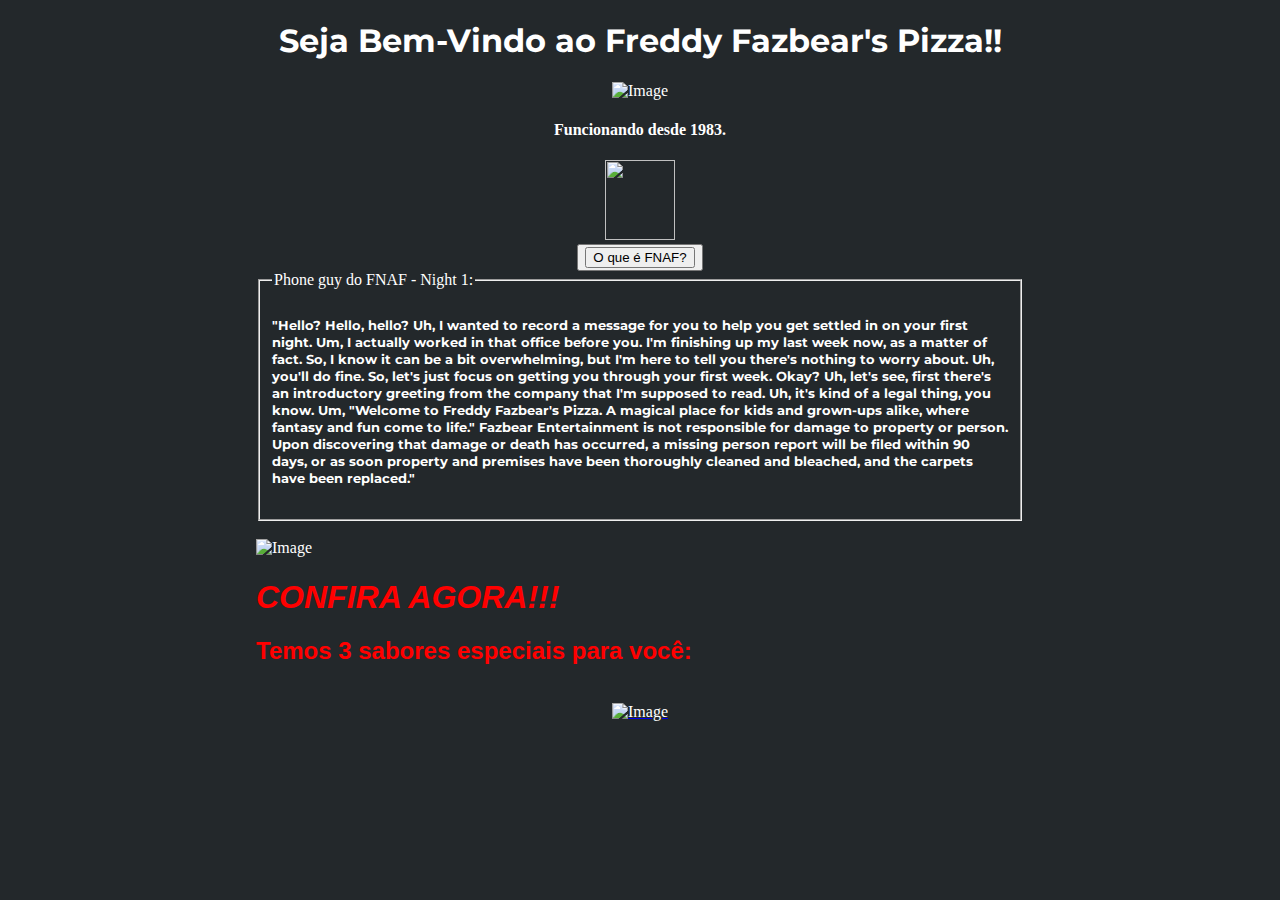
==== index.html @ 3253848c "pizzaria" ====
<!DOCTYPE html>
<html>
<head>
  <style>
    body {
      background-color: #23282B; 
      margin-right: 20%;
      margin-left: 20%;
      
    }
  </style>
  
<style>
  @import url('https://fonts.googleapis.com/css2?family=Montserrat:wght@200;900&display=swap');
</style>
  <title>Freddy Fazbear's Pizza</title>
</head>
  
<body>
  <div style="text-align:center"><font color="white">
    <h1><font face="Montserrat"> Seja Bem-Vindo ao Freddy Fazbear's Pizza!! </font></h1>
    <img src = "arquivos/fnaf.jpg" alt="Image" height="400" width="600"/>
    <h4> Funcionando desde 1983.</h4>
    <img src = "arquivos/golden.gif" height="80" width="70"/> 
  </br>
      <button style="">
        <form method = "get" action = "https://freddy-fazbears-pizza.fandom.com/pt-br/wiki/Five_Nights_at_Freddy%27s_Wiki"><input type= "submit" value = "O que é FNAF?"?></form></button></div>

  <div>
   <fieldset><legend>Phone guy do FNAF - Night 1:</legend>
    <h5><font face="Montserrat"> "Hello? Hello, hello? Uh, I wanted to record a message for you to help you get settled in on your first night. Um, I actually worked in that office before you. I'm finishing up my last week now, as a matter of fact. So, I know it can be a bit overwhelming, but I'm here to tell you there's nothing to worry about. Uh, you'll do fine. So, let's just focus on getting you through your first week. Okay?
Uh, let's see, first there's an introductory greeting from the company that I'm supposed to read. Uh, it's kind of a legal thing, you know. Um, "Welcome to Freddy Fazbear's Pizza. A magical place for kids and grown-ups alike, where fantasy and fun come to life." Fazbear Entertainment is not responsible for damage to property or person. Upon discovering that damage or death has occurred, a missing person report will be filed within 90 days, or as soon property and premises have been thoroughly cleaned and bleached, and the carpets have been replaced."</font></h5></fieldset>

      <br>
    <img src = "arquivos/fundo.jpg" alt="Image" height="100" width="100%"/>
      
    <br>
  <b><i><h1><font face="sans-serif" color="red"> CONFIRA AGORA!!! </h1></i></b>

  <h2>Temos 3 sabores especiais para você: </h2></font>
    
<br>
  <a href="pizzas.html"><font color="white">
  <center>
    <img src = "arquivos/pizzaaaa.png" alt="Image" height="400" width="600"></center> 
    </a>
</body>
</html>
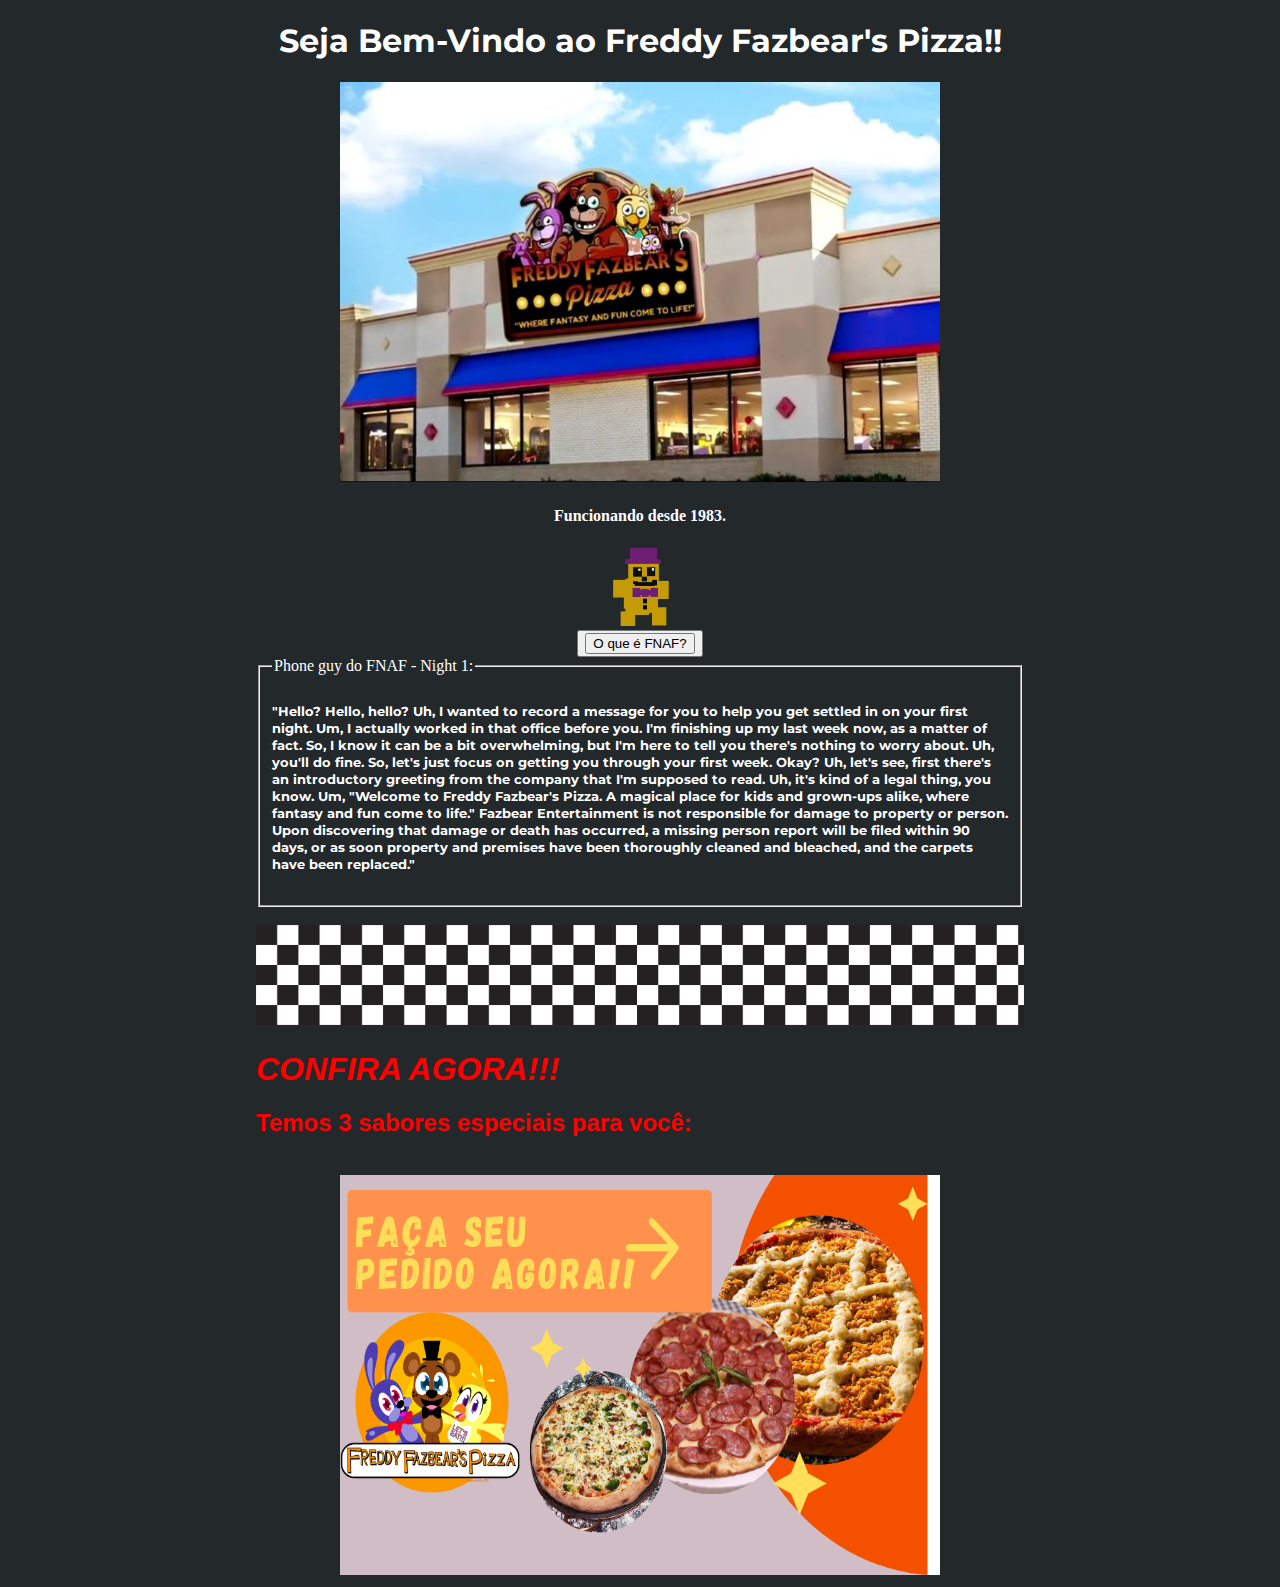
==== commit bfafbfa1: "Atualziei Pizza.html" ====
--- a/index.html
+++ b/index.html
@@ -1,6 +1,7 @@
 <!DOCTYPE html>
 <html>
 <head>
+  <meta charset="UTF-8">
   <style>
     body {
       background-color: #23282B; 
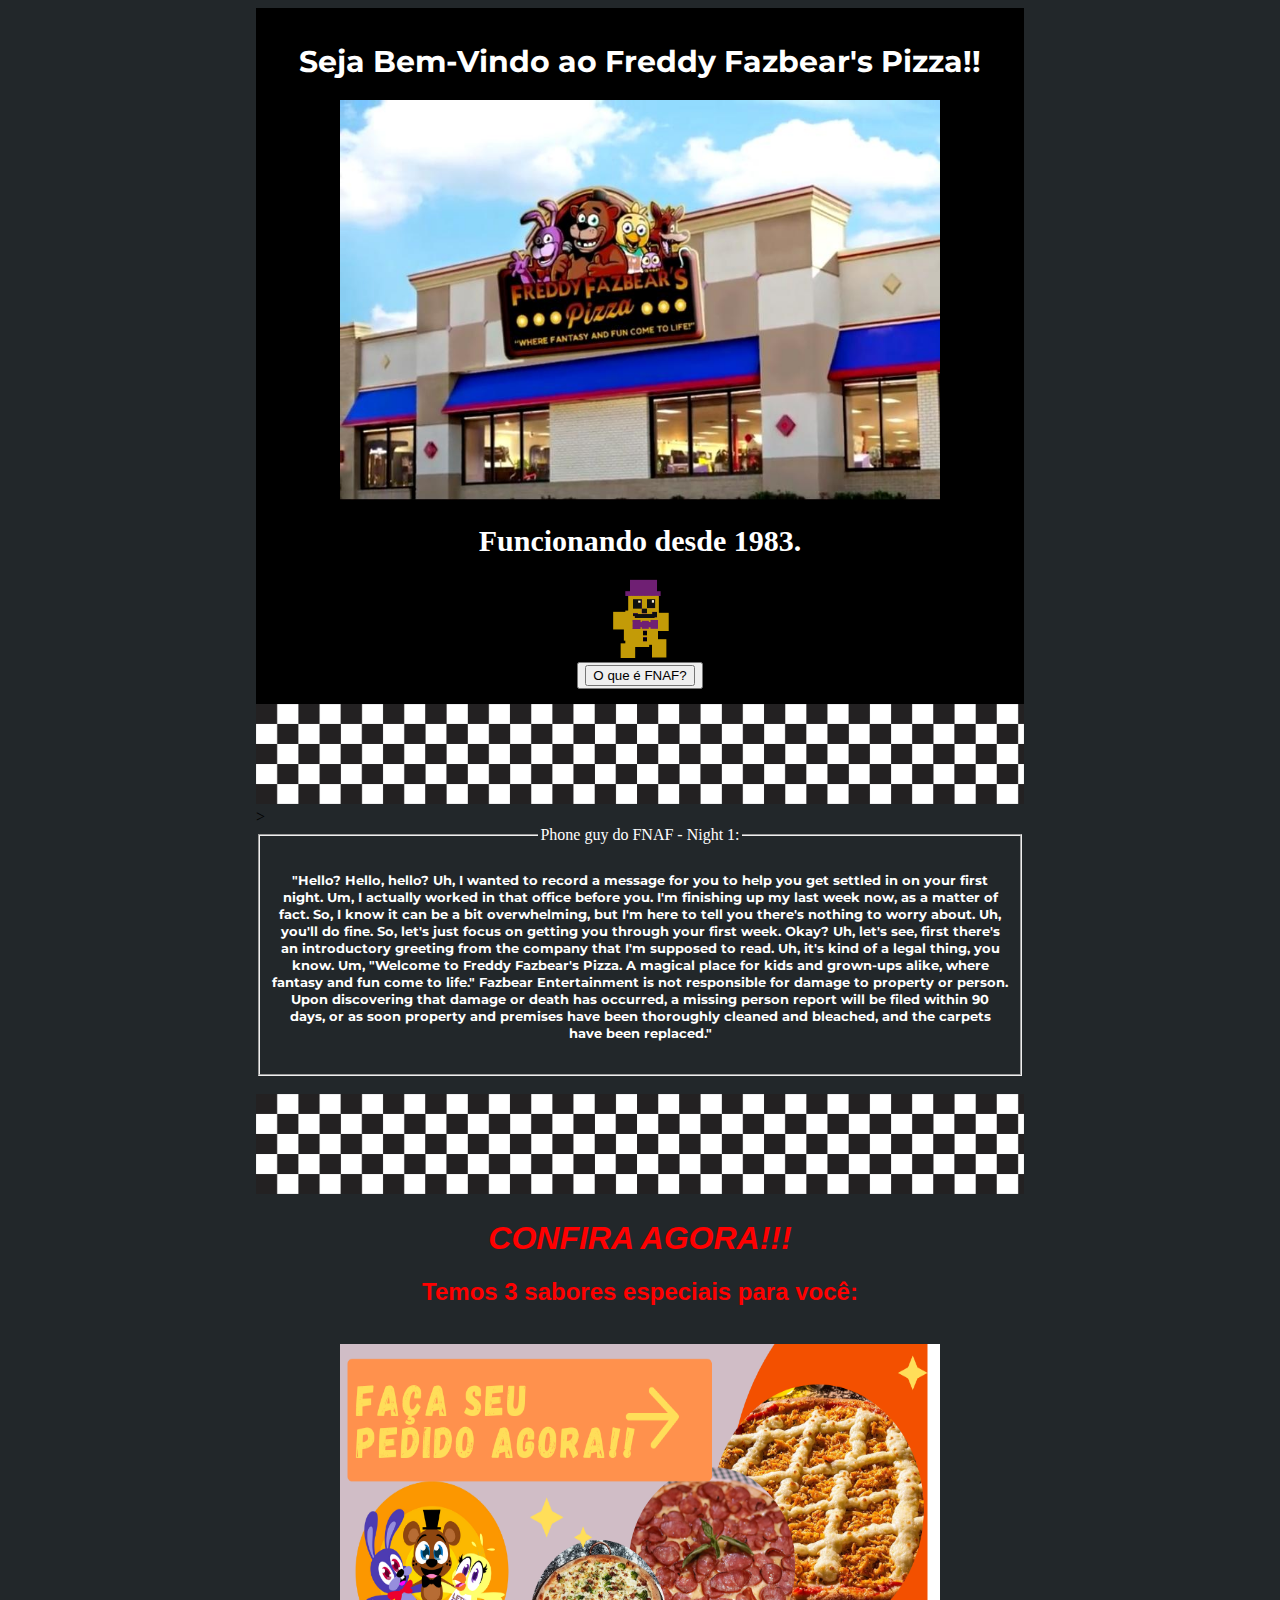
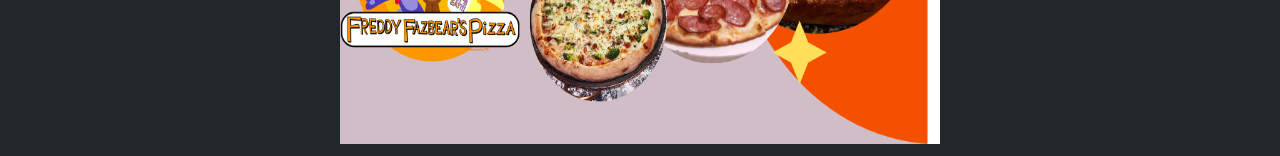
==== commit 670d8fbc: "Atualizei o banner" ====
--- a/index.html
+++ b/index.html
@@ -2,32 +2,43 @@
 <html>
 <head>
   <meta charset="UTF-8">
-  <style>
-    body {
-      background-color: #23282B; 
-      margin-right: 20%;
-      margin-left: 20%;
-      
-    }
-  </style>
+  <title>Freddy Fazbear's Pizza</title>
   
 <style>
   @import url('https://fonts.googleapis.com/css2?family=Montserrat:wght@200;900&display=swap');
+
+  .header {
+    padding: 15px;
+    text-align: center;
+    background: black;
+    color: white;
+    font-size: 15px;
+
+  }
 </style>
-  <title>Freddy Fazbear's Pizza</title>
+<style>
+  body {
+    background-color: hsl(203, 10%, 15%); 
+    margin-right: 20%;
+    margin-left: 20%;
+  }
+</style>
 </head>
   
 <body>
-  <div style="text-align:center"><font color="white">
-    <h1><font face="Montserrat"> Seja Bem-Vindo ao Freddy Fazbear's Pizza!! </font></h1>
+  <div class="header">
+    <h1><font face="Montserrat"> Seja Bem-Vindo ao Freddy Fazbear's Pizza!!</font></h1>
     <img src = "arquivos/fnaf.jpg" alt="Image" height="400" width="600"/>
-    <h4> Funcionando desde 1983.</h4>
-    <img src = "arquivos/golden.gif" height="80" width="70"/> 
-  </br>
-      <button style="">
-        <form method = "get" action = "https://freddy-fazbears-pizza.fandom.com/pt-br/wiki/Five_Nights_at_Freddy%27s_Wiki"><input type= "submit" value = "O que é FNAF?"?></form></button></div>
-
-  <div>
+    <h1>Funcionando desde 1983.</h1>
+    <div >
+      <img src = "arquivos/golden.gif" height="80" width="70"/> 
+    </br>
+        <button style="">
+          <form method = "get" action = "https://freddy-fazbears-pizza.fandom.com/pt-br/wiki/Five_Nights_at_Freddy%27s_Wiki"><input type= "submit" value = "O que é FNAF?"?></form></button></div>
+          
+  </div>
+  <img src = "arquivos/fundo.jpg" alt="Image" height="100" width="100%"/> </div></font>>
+  <div  style="text-align:center"><font color="white"> 
    <fieldset><legend>Phone guy do FNAF - Night 1:</legend>
     <h5><font face="Montserrat"> "Hello? Hello, hello? Uh, I wanted to record a message for you to help you get settled in on your first night. Um, I actually worked in that office before you. I'm finishing up my last week now, as a matter of fact. So, I know it can be a bit overwhelming, but I'm here to tell you there's nothing to worry about. Uh, you'll do fine. So, let's just focus on getting you through your first week. Okay?
 Uh, let's see, first there's an introductory greeting from the company that I'm supposed to read. Uh, it's kind of a legal thing, you know. Um, "Welcome to Freddy Fazbear's Pizza. A magical place for kids and grown-ups alike, where fantasy and fun come to life." Fazbear Entertainment is not responsible for damage to property or person. Upon discovering that damage or death has occurred, a missing person report will be filed within 90 days, or as soon property and premises have been thoroughly cleaned and bleached, and the carpets have been replaced."</font></h5></fieldset>
